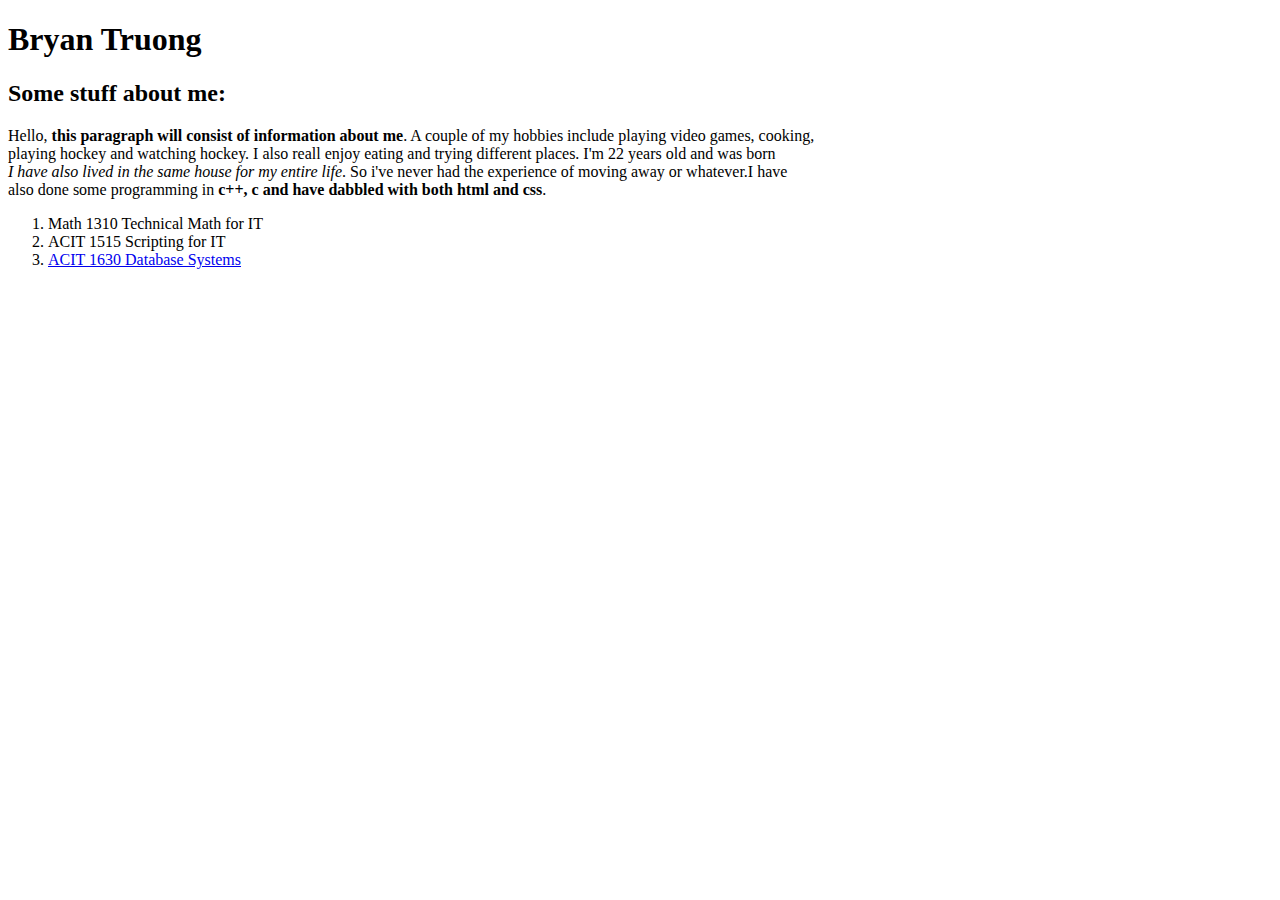
==== index.html @ b7734753 "index.html complete" ====
<!DOCTYPE html> 
<html>
	<head>
		<title>Week_3_Lab</title>
		<meta charset = "utf-8">
	</head>
	<body>
		<h1>Bryan Truong</h1>
		<h2>Some stuff about me:</h2>
		
		<p>Hello, <strong>this paragraph will consist of information about me</strong>. A couple of my hobbies include playing video games, cooking, </br>
		   playing hockey and watching hockey. I also reall enjoy eating and trying different places. I'm 22 years old and was born </br>
		   <em>I have also lived in the same house for my entire life</em>. So i've never had the experience of moving away or whatever.I have </br>
		   also  done some programming in <strong>c++, c and have dabbled with both html and css</strong>. 
		 </p>
		 
		 <ol>
			<li>Math 1310 Technical Math for IT</li>
			<li>ACIT 1515 Scripting for IT</li>
			<li><a href = "https://www.bcit.ca/outlines/20211084969/">ACIT 1630 Database Systems</a></li>
			
	</body>

</html>
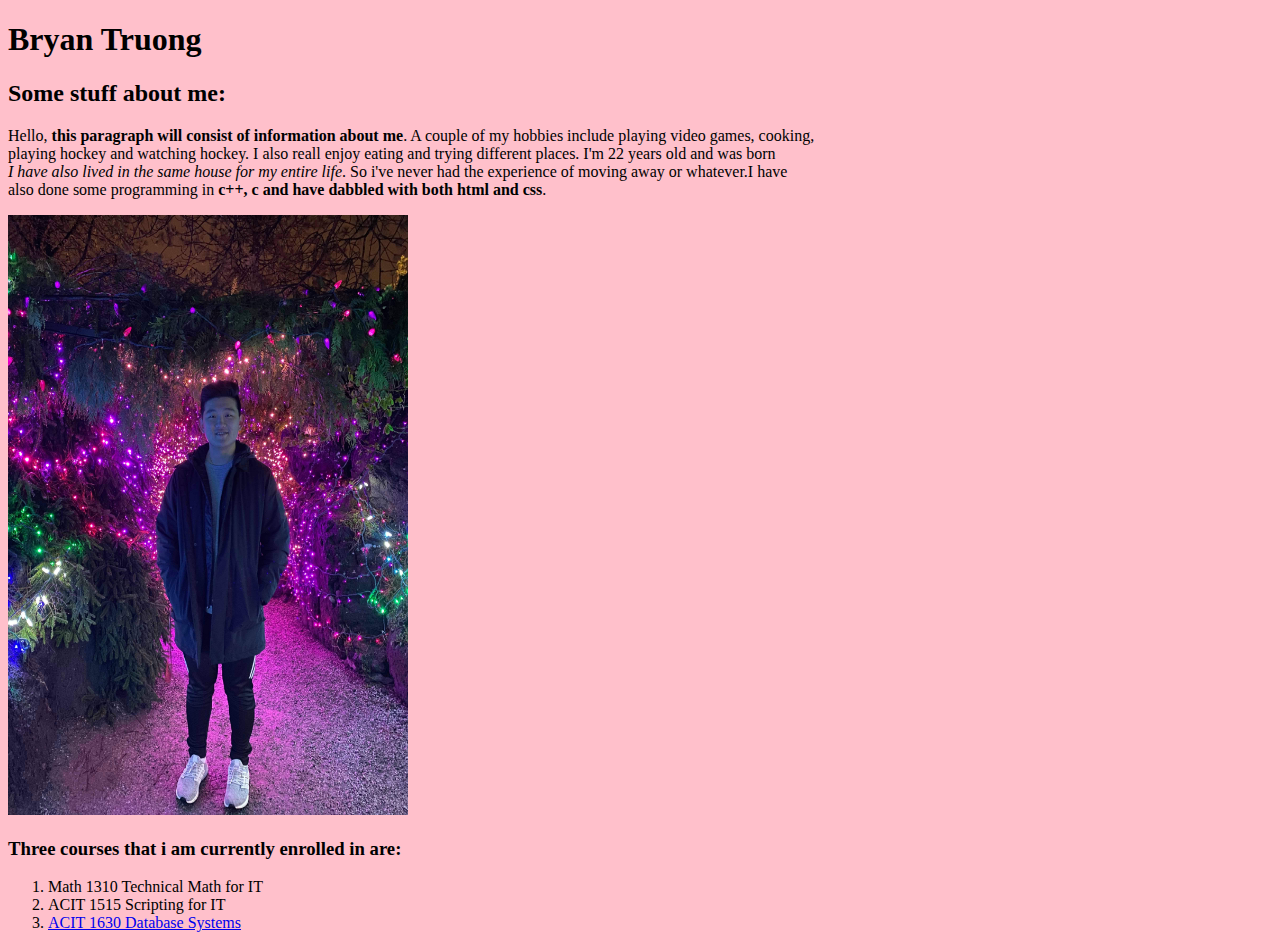
==== commit 0f1895a9: "lab 3 is complete" ====
--- a/index.html
+++ b/index.html
@@ -1,8 +1,9 @@
 <!DOCTYPE html> 
 <html>
 	<head>
-		<title>Week_3_Lab</title>
+		<title>Week_4_Lab</title>
 		<meta charset = "utf-8">
+		<link rel = "stylesheet" href = "CSS/style.css">
 	</head>
 	<body>
 		<h1>Bryan Truong</h1>
@@ -13,12 +14,12 @@
 		   <em>I have also lived in the same house for my entire life</em>. So i've never had the experience of moving away or whatever.I have </br>
 		   also  done some programming in <strong>c++, c and have dabbled with both html and css</strong>. 
 		 </p>
-		 
+		
+		<img src = "images/me.jpg" alt = "picture of me" style = "width: 400px;height: 600px;">
+		 <h3>Three courses that i am currently enrolled in are:</h3>
 		 <ol>
 			<li>Math 1310 Technical Math for IT</li>
 			<li>ACIT 1515 Scripting for IT</li>
 			<li><a href = "https://www.bcit.ca/outlines/20211084969/">ACIT 1630 Database Systems</a></li>
-			
 	</body>
-
 </html>--- a/CSS/style.css
+++ b/CSS/style.css
@@ -0,0 +1,3 @@
+body{
+    background-color: pink;
+}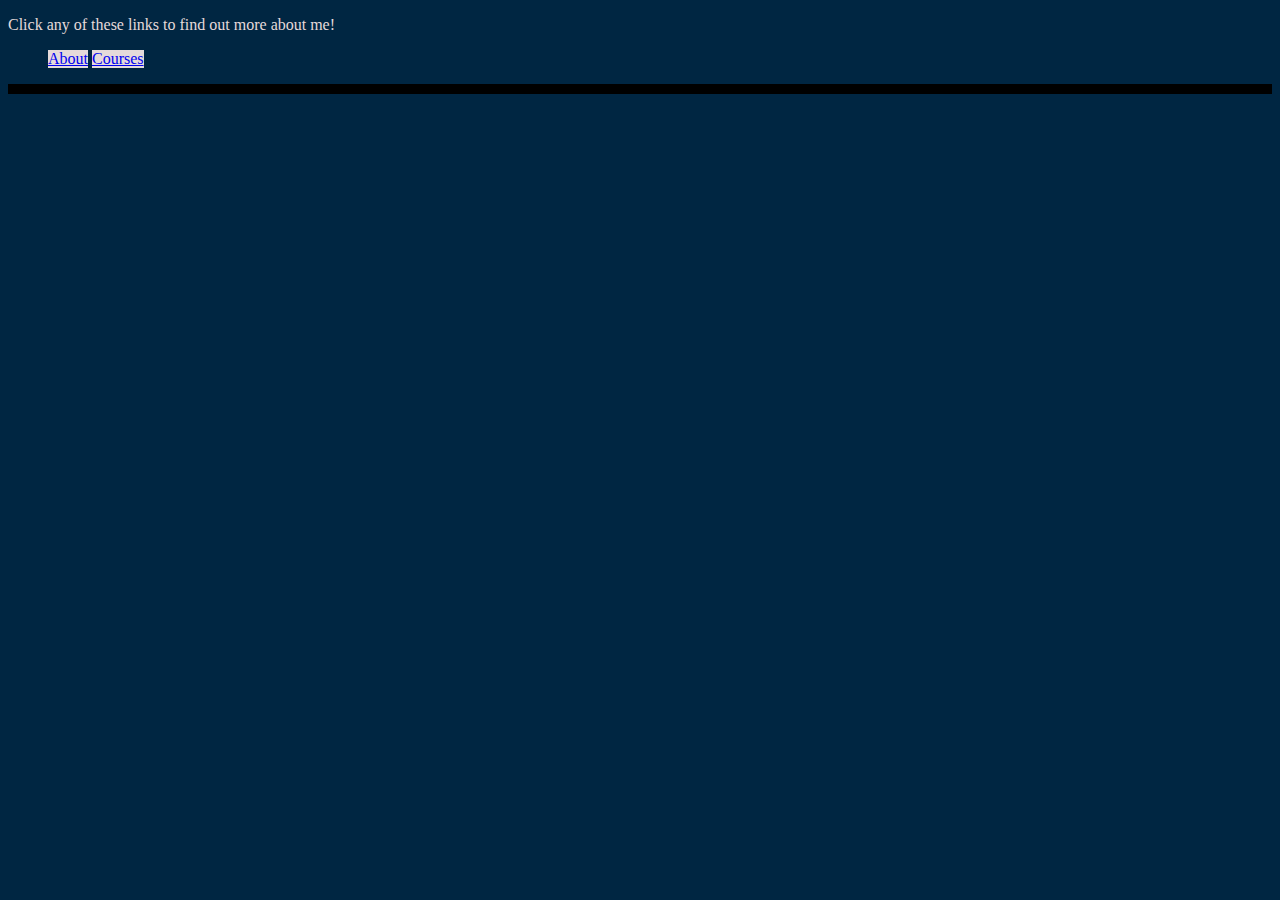
==== commit 14631a35: "lab complete" ====
--- a/index.html
+++ b/index.html
@@ -3,23 +3,16 @@
 	<head>
 		<title>Week_4_Lab</title>
 		<meta charset = "utf-8">
+		<meta name="viewport" content="width=device-width, initial-scale=1.0">
 		<link rel = "stylesheet" href = "CSS/style.css">
 	</head>
 	<body>
-		<h1>Bryan Truong</h1>
-		<h2>Some stuff about me:</h2>
-		
-		<p>Hello, <strong>this paragraph will consist of information about me</strong>. A couple of my hobbies include playing video games, cooking, </br>
-		   playing hockey and watching hockey. I also reall enjoy eating and trying different places. I'm 22 years old and was born </br>
-		   <em>I have also lived in the same house for my entire life</em>. So i've never had the experience of moving away or whatever.I have </br>
-		   also  done some programming in <strong>c++, c and have dabbled with both html and css</strong>. 
-		 </p>
-		
-		<img src = "images/me.jpg" alt = "picture of me" style = "width: 400px;height: 600px;">
-		 <h3>Three courses that i am currently enrolled in are:</h3>
-		 <ol>
-			<li>Math 1310 Technical Math for IT</li>
-			<li>ACIT 1515 Scripting for IT</li>
-			<li><a href = "https://www.bcit.ca/outlines/20211084969/">ACIT 1630 Database Systems</a></li>
+		<p>Click any of these links to find out more about me!</p>
+		<nav class = "nav_menu">
+			<ol>
+				<li class = "info"><a href = "pages/about.html">About</a></li>
+				<li class = "info"><a href = "pages/courses.html">Courses</a></li>
+			</ol>
+		</nav>
 	</body>
 </html>--- a/CSS/style.css
+++ b/CSS/style.css
@@ -1,3 +1,43 @@
 body{
-    background-color: pink;
+    background-color: rgb(0,38,66);
+}
+
+nav{
+    border-bottom: 10px solid black;
+
+}
+
+.info{
+    background-color: rgb(229, 218, 218);
+    display: inline-block;
+}
+
+p{
+    font-family: 'Jomhuria', cursive;
+    color: rgb(229, 218, 218)
+}
+
+ol{
+    font-family: 'Jomhuria', cursive;
+    color: rgb(229, 218, 218);
+}
+
+ul{
+    font-family: 'Jomhuria', cursive;
+    color: rgb(229, 218, 218);
+}
+
+li{
+    font-family: 'Jomhuria', cursive;
+    color: rgb(229, 218, 218);
+}
+
+h1{
+    font-family: 'Jomhuria', cursive;
+    color: rgb(229, 218, 218);
+}
+
+h2{
+    font-family: 'Jomhuria', cursive;
+    color: rgb(229, 218, 218);
 }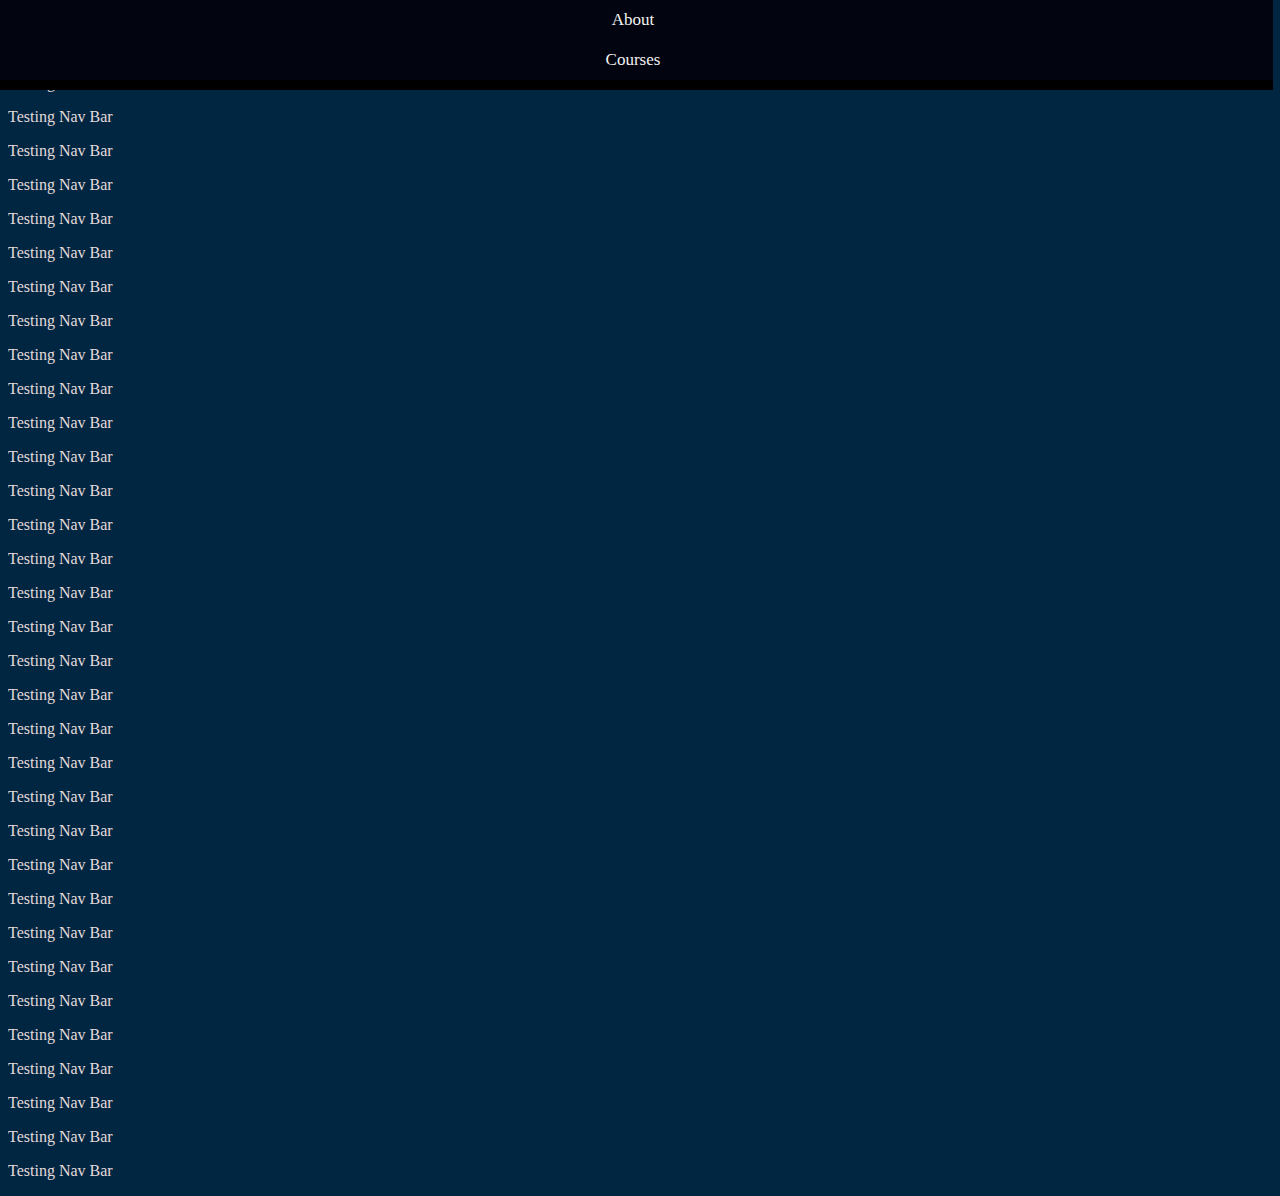
==== commit 11e48ebf: "Lab week 6 Complete" ====
--- a/index.html
+++ b/index.html
@@ -1,18 +1,83 @@
 <!DOCTYPE html> 
 <html>
 	<head>
-		<title>Week_4_Lab</title>
+		<title>week_6_lab</title>
 		<meta charset = "utf-8">
 		<meta name="viewport" content="width=device-width, initial-scale=1.0">
 		<link rel = "stylesheet" href = "CSS/style.css">
 	</head>
 	<body>
-		<p>Click any of these links to find out more about me!</p>
+		
 		<nav class = "nav_menu">
-			<ol>
-				<li class = "info"><a href = "pages/about.html">About</a></li>
-				<li class = "info"><a href = "pages/courses.html">Courses</a></li>
-			</ol>
+			<a href = "pages/about.html">About</a>
+			<a href = "pages/courses.html">Courses</a>
+
 		</nav>
+		<p>Testing Nav Bar</p>
+
+		<p>Testing Nav Bar</p>
+
+		<p>Testing Nav Bar</p>
+
+		<p>Testing Nav Bar</p>
+
+		<p>Testing Nav Bar</p>
+
+		<p>Testing Nav Bar</p>
+
+		<p>Testing Nav Bar</p>
+
+		<p>Testing Nav Bar</p>
+
+		<p>Testing Nav Bar</p>
+
+		<p>Testing Nav Bar</p>
+
+		<p>Testing Nav Bar</p>
+
+		<p>Testing Nav Bar</p>
+
+		<p>Testing Nav Bar</p>
+
+		<p>Testing Nav Bar</p>
+
+		<p>Testing Nav Bar</p>
+
+		<p>Testing Nav Bar</p>
+
+		<p>Testing Nav Bar</p>
+
+		<p>Testing Nav Bar</p>
+
+		<p>Testing Nav Bar</p>
+
+		<p>Testing Nav Bar</p>
+
+		<p>Testing Nav Bar</p>
+
+		<p>Testing Nav Bar</p>
+
+		<p>Testing Nav Bar</p>
+
+		<p>Testing Nav Bar</p>
+
+		<p>Testing Nav Bar</p>
+
+		<p>Testing Nav Bar</p>
+
+		<p>Testing Nav Bar</p>
+
+		<p>Testing Nav Bar</p>
+
+		<p>Testing Nav Bar</p>
+
+		<p>Testing Nav Bar</p>
+
+		<p>Testing Nav Bar</p>
+
+		<p>Testing Nav Bar</p>
+
+		<p>Testing Nav Bar</p>
+		
 	</body>
 </html>--- a/CSS/style.css
+++ b/CSS/style.css
@@ -1,5 +1,6 @@
 body{
     background-color: rgb(0,38,66);
+    padding-top: 50px;
 }
 
 nav{
@@ -7,9 +8,35 @@
 
 }
 
-.info{
-    background-color: rgb(229, 218, 218);
-    display: inline-block;
+
+.nav_menu{
+    background-color: #02040f;
+    overflow: hidden;
+    position: fixed;
+    top: 0;
+    margin-left: -15px;
+    width: 100%;
+
+}
+
+.nav_menu a{
+    display: block;
+    color: #f2f2f2;
+    text-align: center;
+    padding: 10px 12px;
+    text-decoration: none;
+    font-size: 17px;
+
+}
+
+.wrap{
+    float: left;
+    margin: 10px
+}
+
+img{
+    height: 600px;
+    width: 400px;
 }
 
 p{
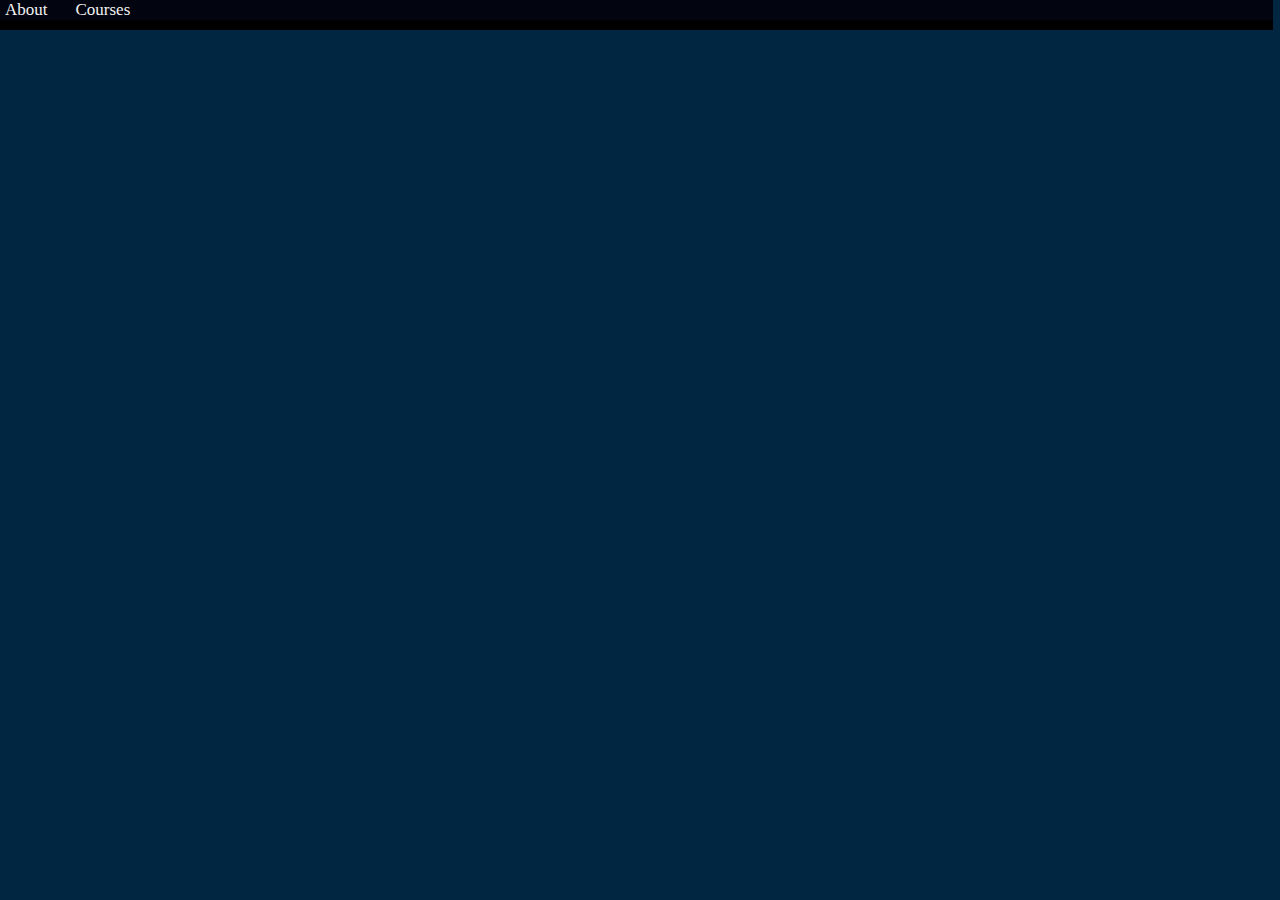
==== commit 5457a2b0: "made some changes" ====
--- a/index.html
+++ b/index.html
@@ -5,6 +5,8 @@
 		<meta charset = "utf-8">
 		<meta name="viewport" content="width=device-width, initial-scale=1.0">
 		<link rel = "stylesheet" href = "CSS/style.css">
+		<link rel="preconnect" href="https://fonts.gstatic.com">
+		<link href="https://fonts.googleapis.com/css2?family=Jomhuria&display=swap" rel="stylesheet">
 	</head>
 	<body>
 		
@@ -13,71 +15,6 @@
 			<a href = "pages/courses.html">Courses</a>
 
 		</nav>
-		<p>Testing Nav Bar</p>
-
-		<p>Testing Nav Bar</p>
-
-		<p>Testing Nav Bar</p>
-
-		<p>Testing Nav Bar</p>
-
-		<p>Testing Nav Bar</p>
-
-		<p>Testing Nav Bar</p>
-
-		<p>Testing Nav Bar</p>
-
-		<p>Testing Nav Bar</p>
-
-		<p>Testing Nav Bar</p>
-
-		<p>Testing Nav Bar</p>
-
-		<p>Testing Nav Bar</p>
-
-		<p>Testing Nav Bar</p>
-
-		<p>Testing Nav Bar</p>
-
-		<p>Testing Nav Bar</p>
-
-		<p>Testing Nav Bar</p>
-
-		<p>Testing Nav Bar</p>
-
-		<p>Testing Nav Bar</p>
-
-		<p>Testing Nav Bar</p>
-
-		<p>Testing Nav Bar</p>
-
-		<p>Testing Nav Bar</p>
-
-		<p>Testing Nav Bar</p>
-
-		<p>Testing Nav Bar</p>
-
-		<p>Testing Nav Bar</p>
-
-		<p>Testing Nav Bar</p>
-
-		<p>Testing Nav Bar</p>
-
-		<p>Testing Nav Bar</p>
-
-		<p>Testing Nav Bar</p>
-
-		<p>Testing Nav Bar</p>
-
-		<p>Testing Nav Bar</p>
-
-		<p>Testing Nav Bar</p>
-
-		<p>Testing Nav Bar</p>
-
-		<p>Testing Nav Bar</p>
-
-		<p>Testing Nav Bar</p>
 		
 	</body>
 </html>--- a/CSS/style.css
+++ b/CSS/style.css
@@ -20,7 +20,6 @@
 }
 
 .nav_menu a{
-    display: block;
     color: #f2f2f2;
     text-align: center;
     padding: 10px 12px;
